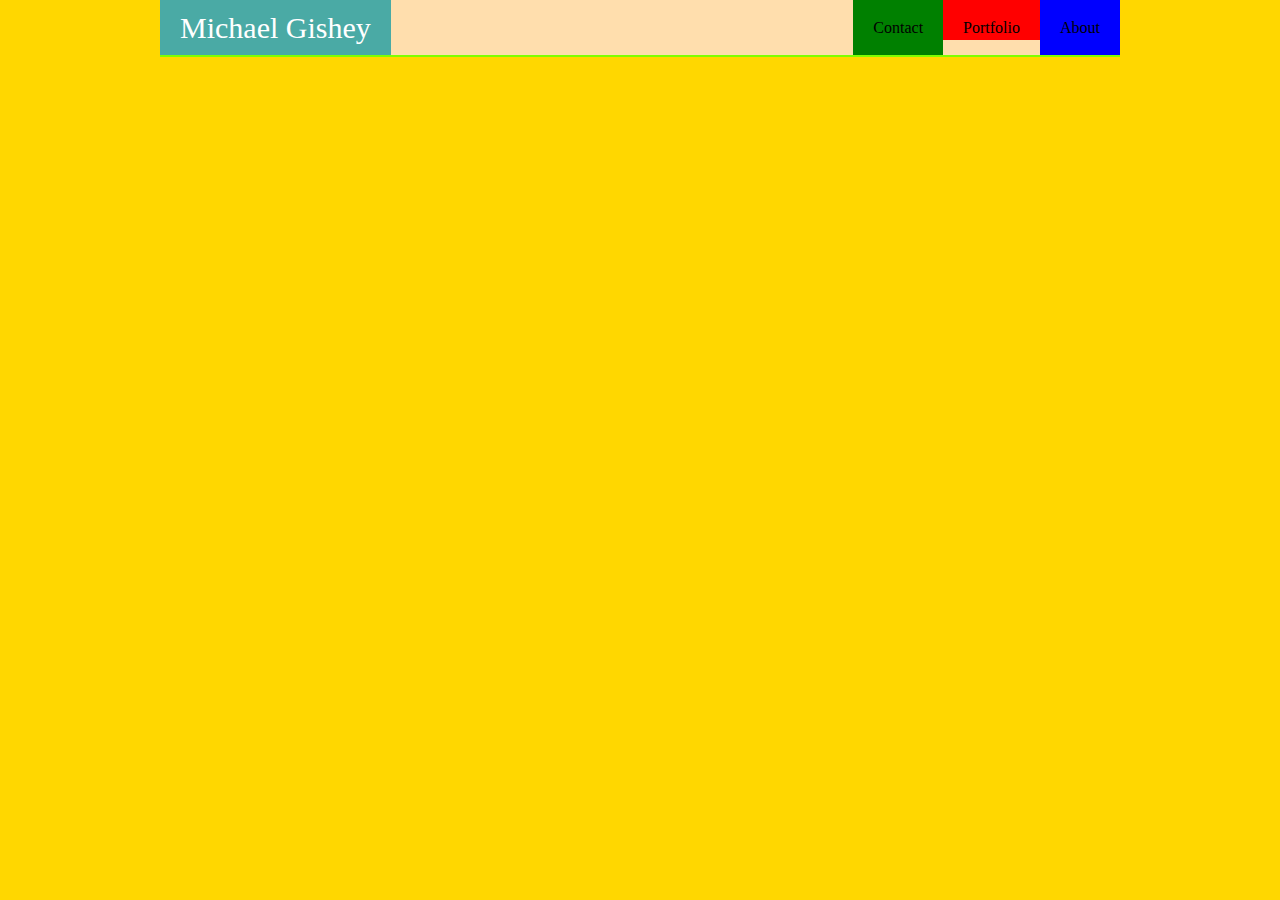
==== index.html @ 06e43417 "just begun" ====
<!DOCTYPE html>
<html lang="en-us">

<head>
    <title>Basic Portfolio</title>
    <link rel="stylesheet" type="text/css" href="assets/css/style.css">
</head>

<body>

    <div id="navigation">
        <div id="your_name">Michael Gishey</div>
        <div id="about">About</div>
        <div id="portfolio">Portfolio</div>
        <div id="contact">Contact</div>
    </div>

    <div id="wrapper">
        <p>This is really hard</p>

    </div>

    </div>





</body>

</html>
---- assets/css/style.css ----
* {
    box-sizing: border-box;
}

body {
    font-family: Cambria, Cochin, Georgia, Times, 'Times New Roman', serif;
    line-height: 25px;
    text-align: center;
    background: gold;
    width: 960px;
    margin: auto;
}

#navigation {
    position: fixed;
    background: navajowhite;
    border: 2px;
    border-color: black;
    width: 960px;
}

#your_name {
    color: white;
    font-size: 30px;
    padding-top: 15px;
    padding-bottom: 15px;
    padding-left: 20px;
    padding-right: 20px;
    background: #4aaaa5;
    float: left;
}

#about {
    float: right;
    padding-top: 15px;
    padding-bottom: 15px;
    padding-left: 20px;
    padding-right: 20px;
    background: blue;
}

#portfolio {
    float: right;
    padding-top: 15px;
    padding-bottom: 15x;
    padding-left: 20px;
    padding-right: 20px;
    background: red;
}

#contact {
    float: right;
    padding-top: 15px;
    padding-bottom: 15px;
    padding-left: 20px;
    padding-right: 20px;
    background: green;
}









#wrapper {
    overflow: auto;
    clear: both;
    width: 960px;
    background: chartreuse;
}
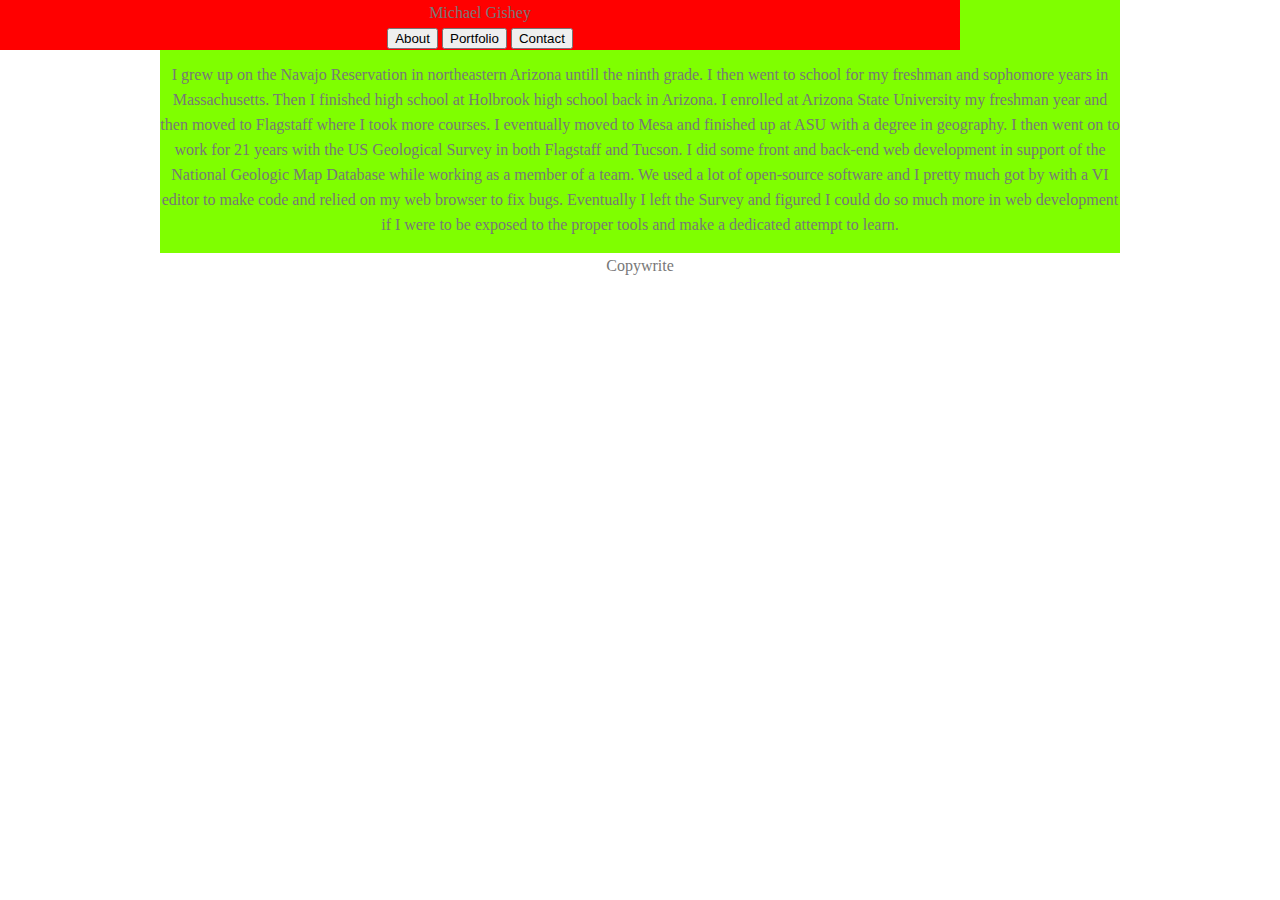
==== commit 7a1a6452: "Too tired to finish" ====
--- a/index.html
+++ b/index.html
@@ -10,21 +10,37 @@
 
     <div id="navigation">
         <div id="your_name">Michael Gishey</div>
-        <div id="about">About</div>
-        <div id="portfolio">Portfolio</div>
-        <div id="contact">Contact</div>
+        <button id="about">About</button>
+        <button id="portfolio">Portfolio</button>
+        <button id="contact">Contact</button>
     </div>
 
     <div id="wrapper">
-        <p>This is really hard</p>
+        <div id="content">
+            <h3>About Me</h3>
+
+            <p>I grew up on the Navajo Reservation in northeastern Arizona
+                untill the ninth grade. I then went to school for my freshman
+                and sophomore years in Massachusetts. Then I finished high
+                school at Holbrook high school back in Arizona. I enrolled at
+                Arizona State University my freshman year and then moved to
+                Flagstaff where I took more courses. I eventually moved to Mesa
+                and finished up at ASU with a degree in geography. I then went
+                on to work for 21 years with the US Geological Survey in both
+                Flagstaff and Tucson. I did some front and back-end web development
+                in support of the National Geologic Map Database while working as
+                a member of a team. We used a lot of open-source software and I 
+                pretty much got by with a VI editor to make code and relied on 
+                my web browser to fix bugs. Eventually I left the Survey and
+                figured I could do so much more in web development if I were to 
+                be exposed to the proper tools and make a dedicated attempt to learn.
+            </p>
+
+        </div>
 
     </div>
 
-    </div>
-
-
-
-
+    <footer>Copywrite</footer>
 
 </body>
 
--- a/assets/css/style.css
+++ b/assets/css/style.css
@@ -4,21 +4,24 @@
 
 body {
     font-family: Cambria, Cochin, Georgia, Times, 'Times New Roman', serif;
+    color: #777777;
     line-height: 25px;
     text-align: center;
-    background: gold;
-    width: 960px;
+    background: #ffffff;
     margin: auto;
 }
 
+
 #navigation {
     position: fixed;
-    background: navajowhite;
-    border: 2px;
-    border-color: black;
+    background: red;
+    border: 10px;
+    border-color: #cccccc;
     width: 960px;
+
 }
 
+/*
 #your_name {
     color: white;
     font-size: 30px;
@@ -57,18 +60,13 @@
     background: green;
 }
 
-
-
-
-
-
-
-
+*/
 
 #wrapper {
     overflow: auto;
     clear: both;
     width: 960px;
     background: chartreuse;
+    margin: auto;
 }
 
